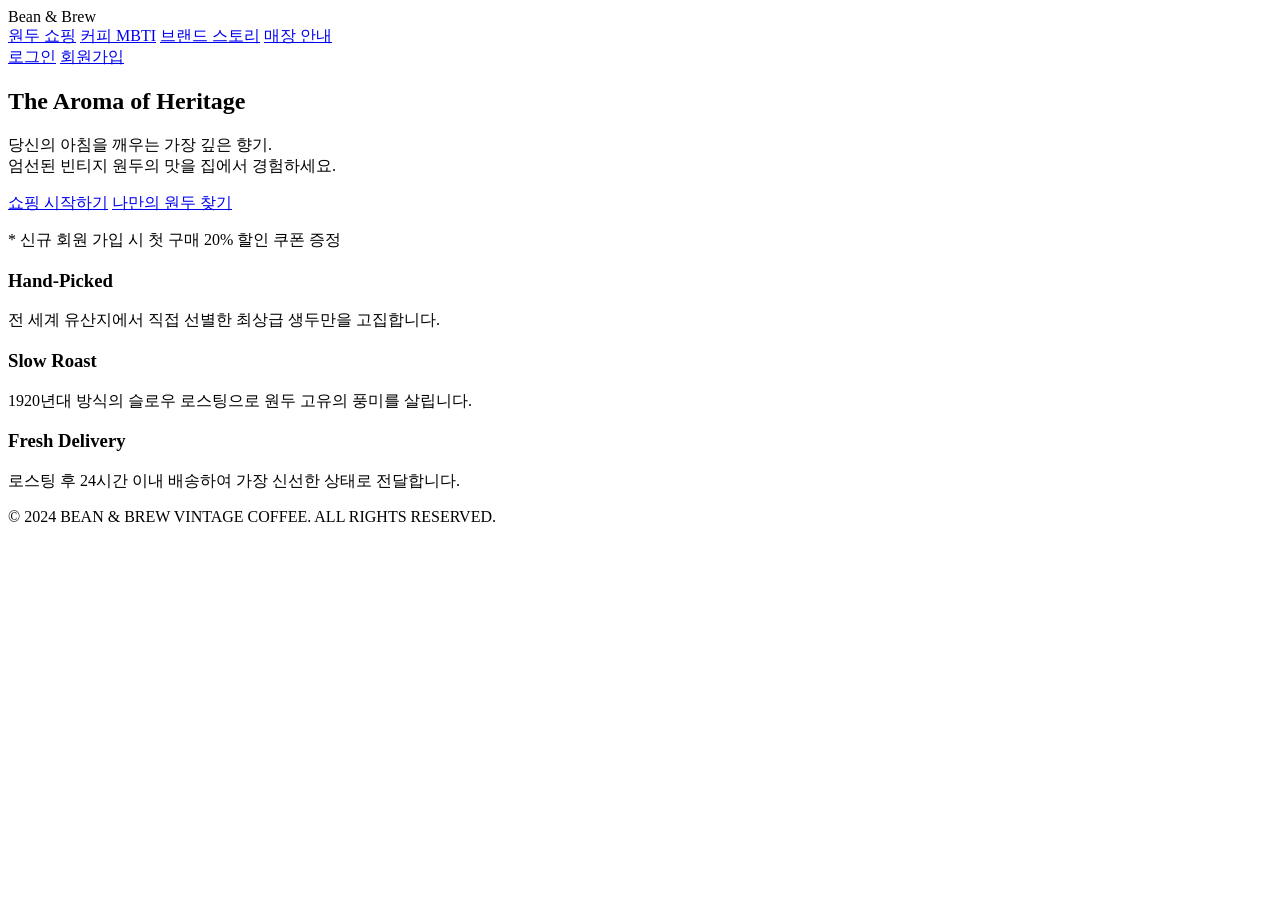
==== src/main/resources/templates/index.html @ 9ab31001 "1차 올림 시험" ====
<!DOCTYPE html>
<html lang="ko">
<head>
    <meta charset="UTF-8">
    <meta name="viewport" content="width=device-width, initial-scale=1.0">
    <title>Bean & Brew | Vintage Coffee Culture</title>
    <link href="https://fonts.googleapis.com/css2?family=Nanum+Myeongjo:wght@400;700&family=Playfair+Display:ital,wght@0,700;1,700&display=swap" rel="stylesheet">
    <link rel="stylesheet" href="/css/style.css">
</head>
<body>

<div class="vintage-overlay"></div>

<header>
    <div class="logo">Bean & Brew</div>
    <nav>
        <a href="#">원두 쇼핑</a>
        <a href="#">커피 MBTI</a>
        <a href="#">브랜드 스토리</a>
        <a href="#">매장 안내</a>
    </nav>
    <div class="auth-buttons">
        <a href="/login" class="btn-login">로그인</a>
        <a href="#" class="btn-signup">회원가입</a>
    </div>
</header>

<section class="hero">
    <div class="hero-content">
        <h1>The Aroma of Heritage</h1>
        <p>당신의 아침을 깨우는 가장 깊은 향기.<br>엄선된 빈티지 원두의 맛을 집에서 경험하세요.</p>
        <div class="cta-group">
            <a href="/shop" class="btn btn-shop">쇼핑 시작하기</a>
            <a href="#" class="btn btn-quiz">나만의 원두 찾기</a>
        </div>
        <p class="promo-text">* 신규 회원 가입 시 첫 구매 20% 할인 쿠폰 증정</p>
    </div>
</section>

<section class="features">
    <div class="feature-item">
        <h3>Hand-Picked</h3>
        <p>전 세계 유산지에서 직접 선별한 최상급 생두만을 고집합니다.</p>
    </div>
    <div class="feature-item">
        <h3>Slow Roast</h3>
        <p>1920년대 방식의 슬로우 로스팅으로 원두 고유의 풍미를 살립니다.</p>
    </div>
    <div class="feature-item">
        <h3>Fresh Delivery</h3>
        <p>로스팅 후 24시간 이내 배송하여 가장 신선한 상태로 전달합니다.</p>
    </div>
</section>

<footer>
    &copy; 2024 BEAN & BREW VINTAGE COFFEE. ALL RIGHTS RESERVED.
</footer>

</body>
</html>
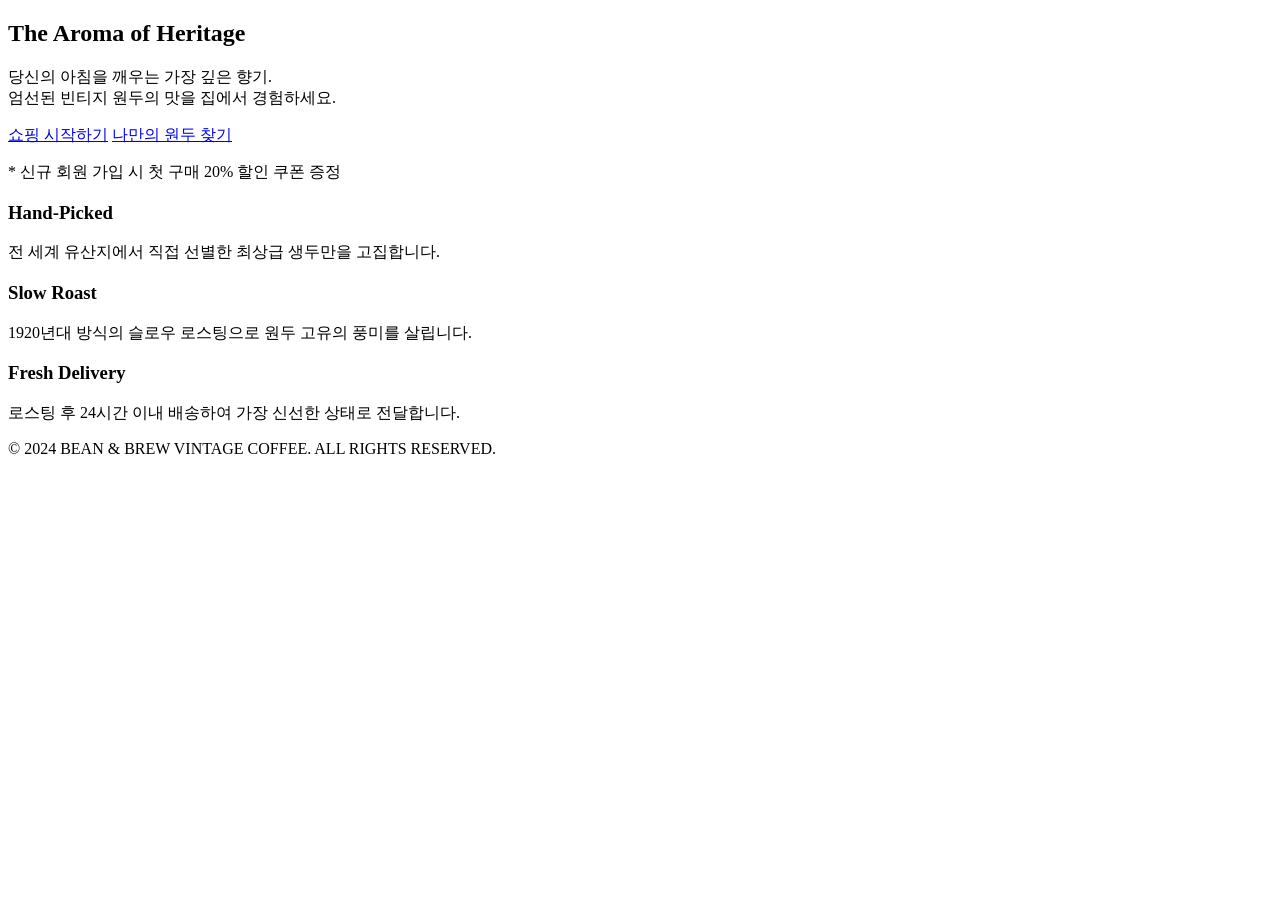
==== commit 022b05ff: "회원가입 화면 추가(@Getmmapping(signup)) User.phone 추가" ====
--- a/src/main/resources/templates/index.html
+++ b/src/main/resources/templates/index.html
@@ -12,17 +12,8 @@
 <div class="vintage-overlay"></div>
 
 <header>
-    <div class="logo">Bean & Brew</div>
-    <nav>
-        <a href="#">원두 쇼핑</a>
-        <a href="#">커피 MBTI</a>
-        <a href="#">브랜드 스토리</a>
-        <a href="#">매장 안내</a>
-    </nav>
-    <div class="auth-buttons">
-        <a href="/login" class="btn-login">로그인</a>
-        <a href="#" class="btn-signup">회원가입</a>
-    </div>
+    <div th:replace="~{fragments/header :: commonHeader}"></div>
+
 </header>
 
 <section class="hero">
